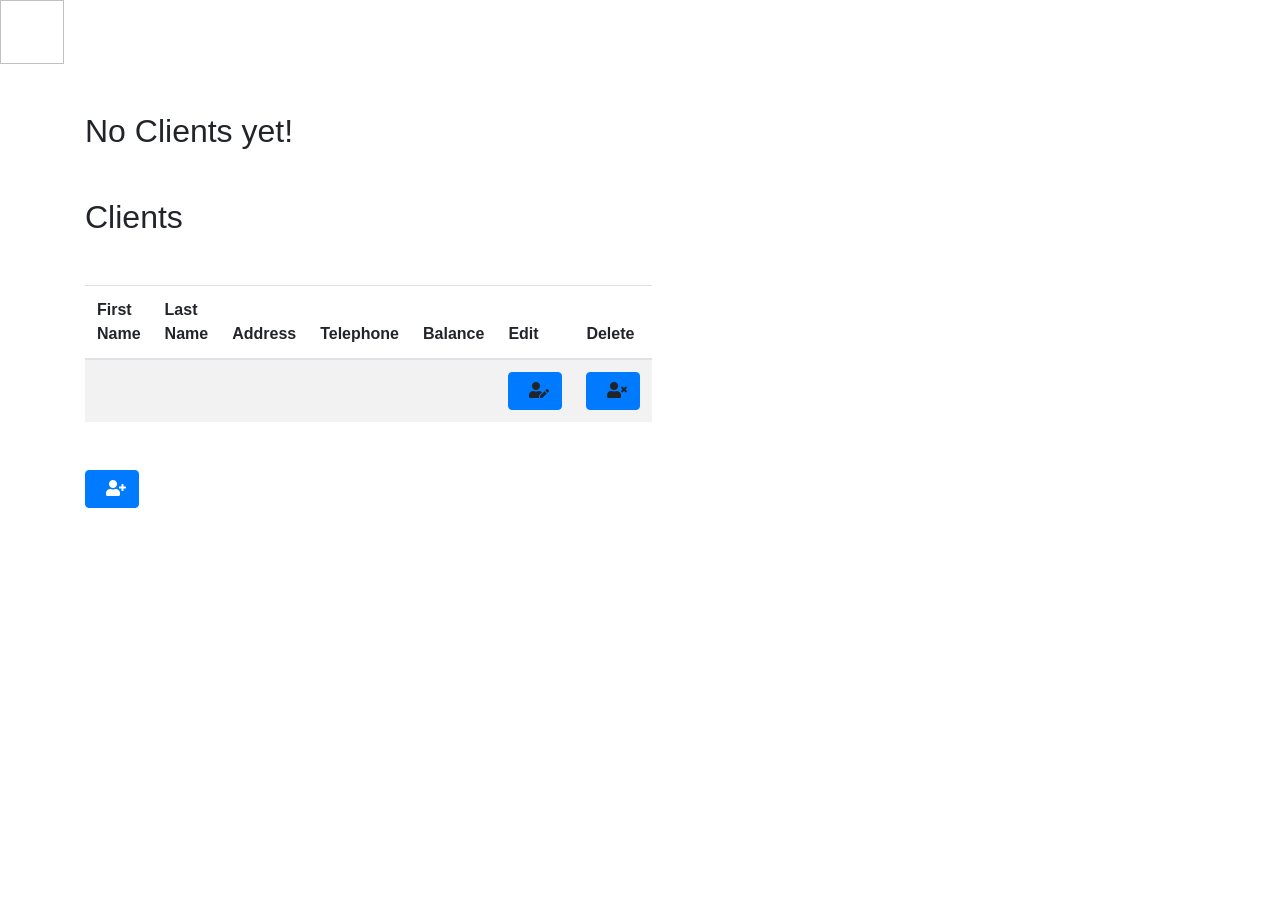
==== src/main/resources/templates/clients.html @ 5fe69602 "Add client controller and client html templates" ====
<!DOCTYPE html>
<html xmlns:th="http://www.thymeleaf.org">
<head>
    <meta charset="utf-8">
    <meta http-equiv="x-ua-compatible" content="ie=edge">
    <title>Clients</title>
    <meta name="viewport" content="width=device-width, initial-scale=1">
    <link rel="stylesheet" href="https://stackpath.bootstrapcdn.com/bootstrap/4.1.3/css/bootstrap.min.css"
        integrity="sha384-MCw98/SFnGE8fJT3GXwEOngsV7Zt27NXFoaoApmYm81iuXoPkFOJwJ8ERdknLPMO" crossorigin="anonymous">
    <link rel="stylesheet" href="https://use.fontawesome.com/releases/v5.4.1/css/all.css"
        integrity="sha384-5sAR7xN1Nv6T6+dT2mhtzEpVJvfS3NScPQTrOxhwjIuvcA67KV2R5Jz6kr4abQsz" crossorigin="anonymous">
    <link rel="stylesheet" href="../css/shards.min.css">
</head>
<body>
    <a href="/index">
        <img th:src="@{/images/AirBusinessLogo.jpg}" height="64" width="64" />
    </a>
    <div th:switch="${clients}" class="container my-5">
        <div class="row">
            <div class="col-md-6">
                <h2 th:case="null">No Clients yet!</h2>
                <div th:case="*">
                    <h2 class="my-5">Clients</h2>
                    <table class="table table-striped table-responsive-md">
                        <thead>
                            <tr>
                                <th>First Name</th>
                                <th>Last Name</th>
                                <th>Address</th>
                                <th>Telephone</th>
                                <th>Balance</th>
                                <th>Edit</th>
                                <th>Delete</th>
                            </tr>
                        </thead>
                        <tbody>
                            <tr th:each="client : ${clients}">
                                <td th:text="${client.firstName}"></td>
                                <td th:text="${client.lastName}"></td>
                                <td th:text="${client.address}"></td>
                                <td th:text="${client.telephone}"></td>
                                <td th:text="${client.outstandingBalance}"></td>
                                <td><a th:href="@{/client/edit/{id}(id=${client.id})}" class="btn btn-primary"><i
                                            class="fas fa-user-edit ml-2"></i></a></td>
                                <td><a th:href="@{/client/delete/{id}(id=${client.id})}" class="btn btn-primary"><i
                                            class="fas fa-user-times ml-2"></i></a></td>
                            </tr>
                        </tbody>
                    </table>
                </div>
                <p class="my-5"><a href="/new-client" class="btn btn-primary"><i class="fas fa-user-plus ml-2"></i></a>
            </div>
        </div>
    </div>
</body>
</html>
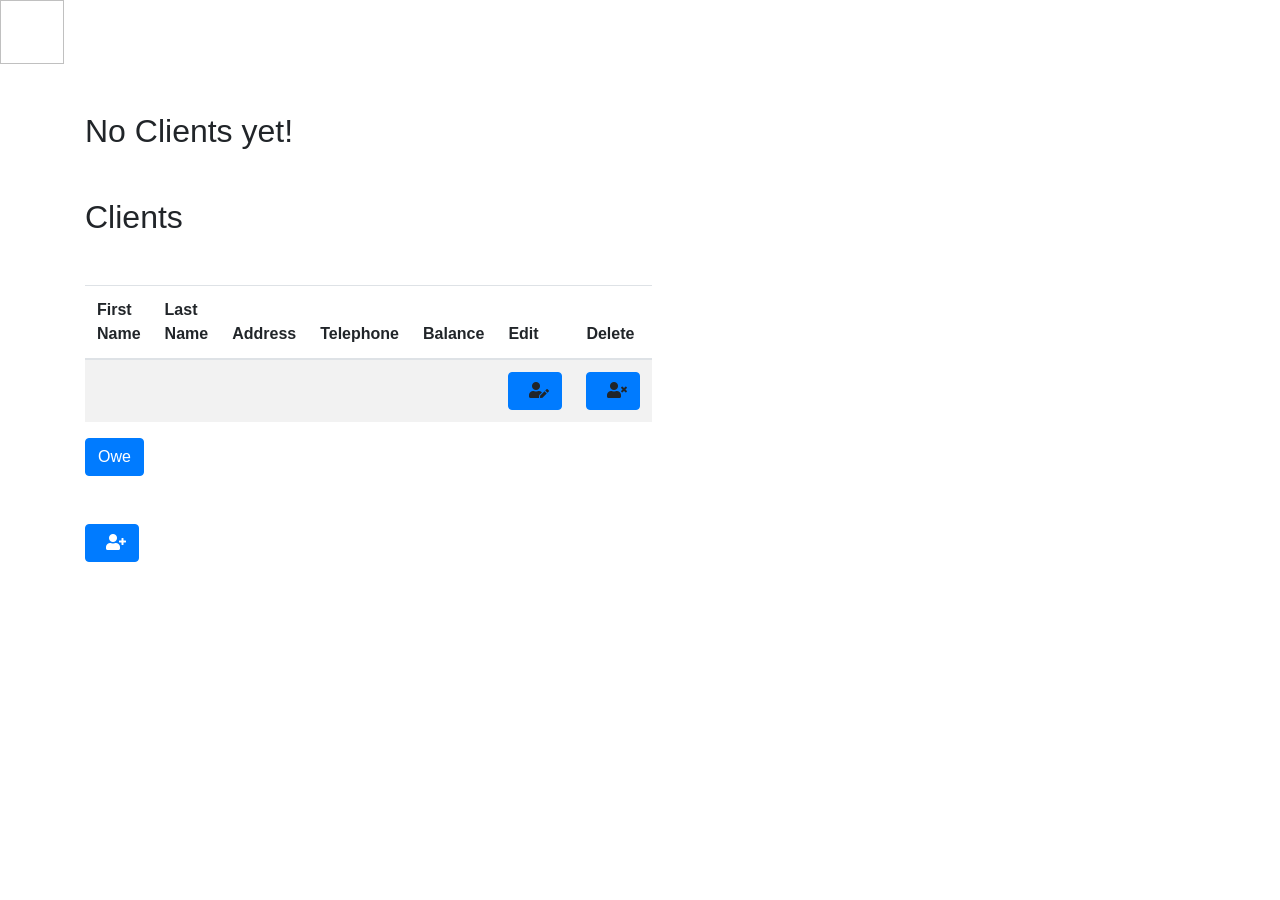
==== commit ce7be6e0: "Add clients that owe" ====
--- a/src/main/resources/templates/clients.html
+++ b/src/main/resources/templates/clients.html
@@ -48,6 +48,7 @@
                         </tbody>
                     </table>
                 </div>
+                <a href="/clients/owe" class="btn btn-primary">Owe</i></a></p>
                 <p class="my-5"><a href="/new-client" class="btn btn-primary"><i class="fas fa-user-plus ml-2"></i></a>
             </div>
         </div>
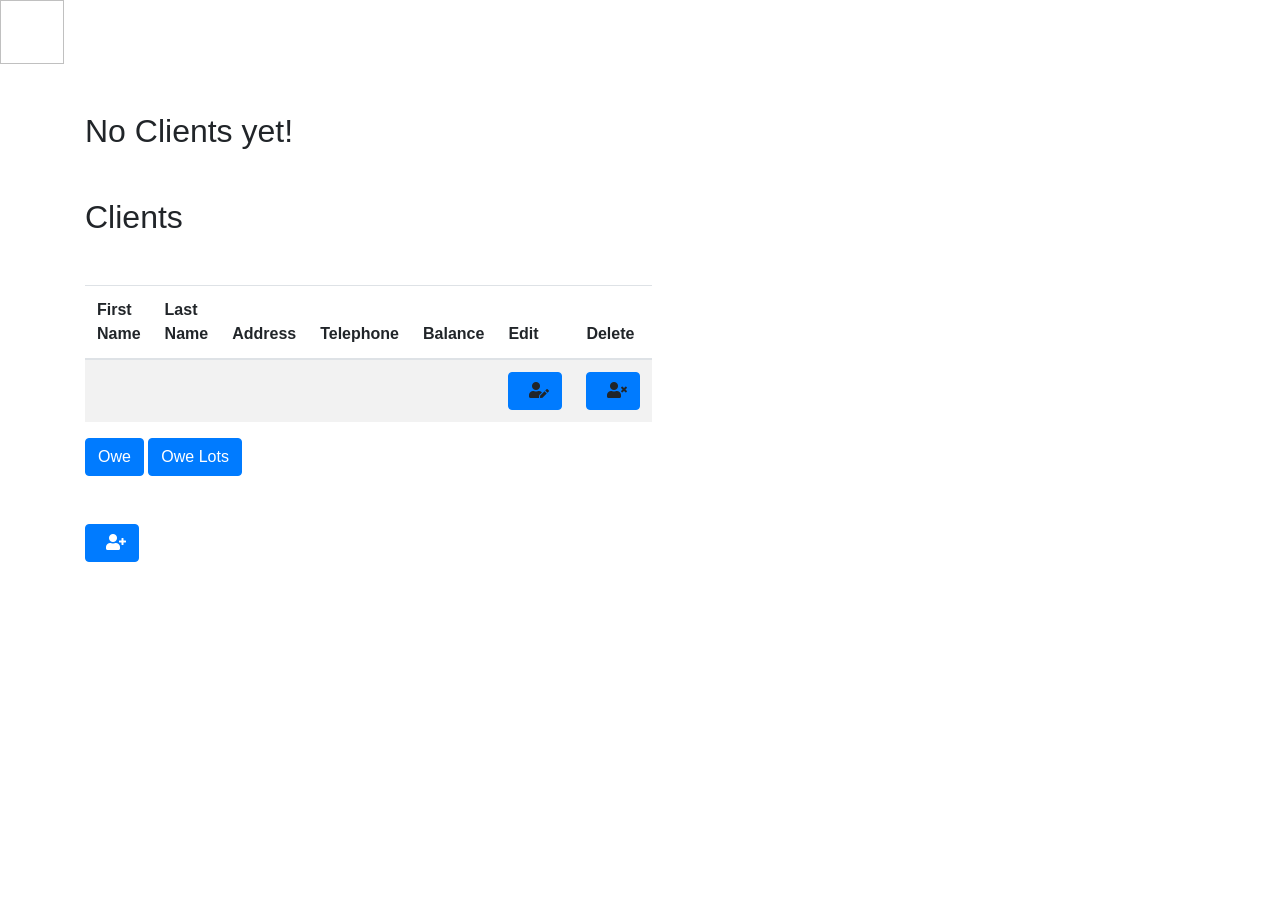
==== commit 23d7049c: "Add clients owe lots" ====
--- a/src/main/resources/templates/clients.html
+++ b/src/main/resources/templates/clients.html
@@ -48,7 +48,8 @@
                         </tbody>
                     </table>
                 </div>
-                <a href="/clients/owe" class="btn btn-primary">Owe</i></a></p>
+                <a href="/clients/owe" class="btn btn-primary">Owe</a>
+                <a href="/clients/owe-lots" class="btn btn-primary">Owe Lots</a>
                 <p class="my-5"><a href="/new-client" class="btn btn-primary"><i class="fas fa-user-plus ml-2"></i></a>
             </div>
         </div>
